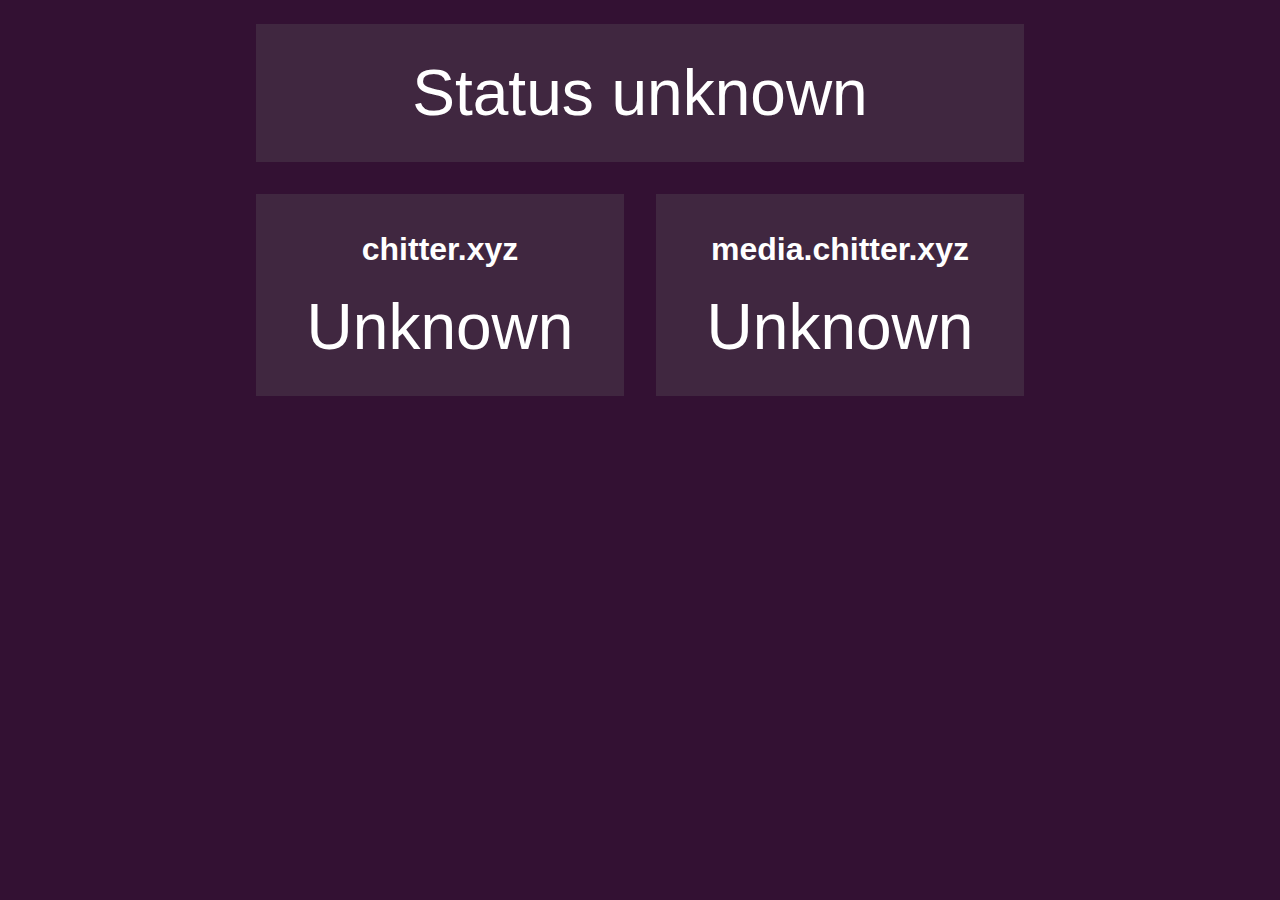
==== index.html @ ea13e43e "burp" ====
<!doctype html>
<html lang=en>
    <head>
        <title>Chitter status</title>
        <script src="main.js" async></script>
        <link rel="stylesheet" href="styles.css"/>
    </head>
    <body>
        <main>
            <section id='overall'>
                <p class='status'>Status unknown</p>
            </section>
            <section id='chitter'>
                <h1>chitter.xyz</h1>
                <p class='status'>Unknown</p>
            </section>
            <section id='media'>
                <h1>media.chitter.xyz</h1>
                <p class='status'>Unknown</p>
            </section>
        </main>
    </body>
</html>
---- styles.css ----
html {
    font-family: sans-serif;
    color: white;
    background: #313;
}

main {
    display: grid;
    grid-template: "overall overall"
                   "b c"/ 50% 50%;
    max-width: 50em;
    margin: auto;
}

main section {
    background-color: #6664;
    margin: 1rem;
    text-align: center;
    padding: 1rem;
}

main section#overall {
    grid-area: overall;
}

section .status {
    font-size: 4rem;
    margin: 1rem .5rem;
}
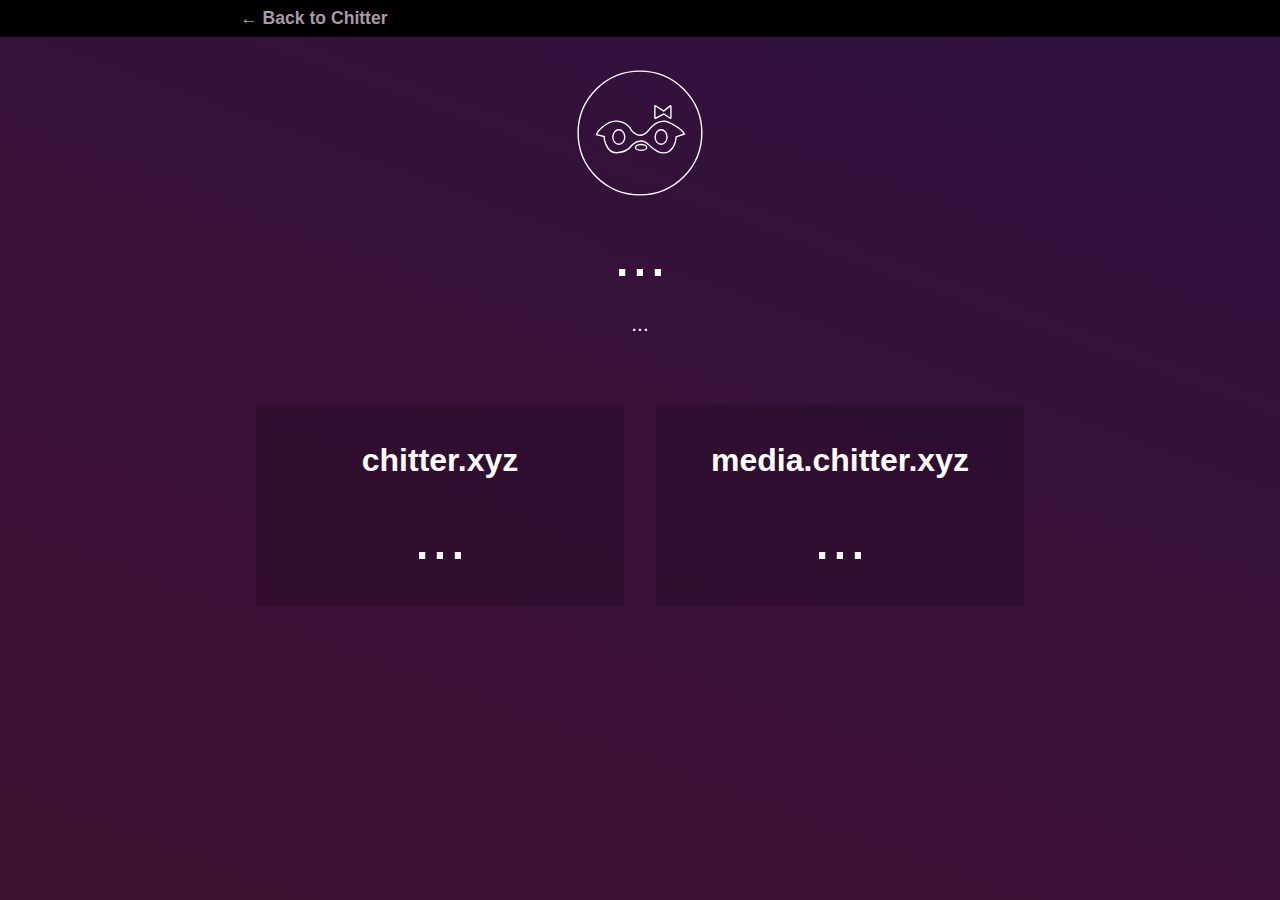
==== commit b1a0a03f: "blarg" ====
--- a/index.html
+++ b/index.html
@@ -4,19 +4,42 @@
         <title>Chitter status</title>
         <script src="main.js" async></script>
         <link rel="stylesheet" href="styles.css"/>
+        <meta name="viewport" content="width=device-width, initial-scale=1">
     </head>
     <body>
+        <header>
+            <nav>
+                <a href="https://chitter.xyz">← Back to Chitter</a>
+            </nav>
+        </header>
         <main>
             <section id='overall'>
-                <p class='status'>Status unknown</p>
+                <svg class="logo" xmlns="http://www.w3.org/2000/svg" viewBox="0 0 370 280">
+                <g fill="none" stroke="#fff" stroke-width="3">
+                    <circle r="135.35" cy="139.885" cx="185.861"/>
+                    <path d="M264.77 148.466s.27 21.683-16.459 32.647c-4.52 2.95-16.133 3.438-22.982-.488-4.927-2.815-10.8-5.035-18.272-13.047-15.376-16.486-30.21-8.121-36.599-2.978a22.956 22.956 0 0 0-4.169 4.385c-2.652 3.628-11.369 13.048-30.86 14.13-24.227 1.354-28.098-32.267-27.665-35.244l-16.54-4.196c-.568-4.034 19.95-31.374 44.206-29.696 24.173 1.678 31.78 20.384 31.78 20.384s18.19 24.85 38.602-1.49c20.383-26.338 41.714-16.755 41.714-16.755s28.83 12.56 35.354 26.068z"/>
+                    <ellipse cx="139.598" cy="148.71" rx="13.021" ry="15.863"/>
+                    <ellipse cx="232.069" cy="148.71" rx="13.021" ry="15.863"/>
+                    <ellipse cx="188.379" cy="171.584" rx="12.236" ry="6.389"/>
+                    <path d="M218.426 81.035v26.068c0 .623.677 1.029 1.218.731l17.65-9.339c.27-.135.596-.135.84.027l14.157 9.123c.541.352 1.272-.054 1.272-.704V81.224c0-.704-.785-1.082-1.353-.65l-14.05 10.991c-.27.217-.677.244-.947.054l-17.514-11.26a.81.81 0 0 0-1.273.676z"/>
+                </g>
+                <g class='indicator'>
+                    <path class='ok' d="M227.344 229.672l21.13-21.129 21.227 21.226 68.319-68.318 19.858 19.858-89.449 89.449z" fill="white"/>
+                    <path class='warning' d="M281.29 173.384l3.348 77.53h24.425l3.347-77.53zm3.348 90.263v9.643h24.425v-9.643z" fill="#ffb611"/>
+                    <path class='error' d="M322.145 172.003l-29.81 29.812-29.812-29.812-21.606 21.607 29.81 29.811-29.81 29.812 21.606 21.606 29.811-29.812 29.811 29.812 21.607-21.606-29.811-29.812 29.811-29.811z" fill="#ff115e"/>
+                </g>
+                </svg>
+                <p class='status'>...</p>
+                <p class='subtitle'>...</p>
+                <div class='updates'></div>
             </section>
             <section id='chitter'>
                 <h1>chitter.xyz</h1>
-                <p class='status'>Unknown</p>
+                <p class='status'>...</p>
             </section>
             <section id='media'>
                 <h1>media.chitter.xyz</h1>
-                <p class='status'>Unknown</p>
+                <p class='status'>...</p>
             </section>
         </main>
     </body>
--- a/styles.css
+++ b/styles.css
@@ -1,29 +1,107 @@
 html {
     font-family: sans-serif;
     color: white;
-    background: #313;
+    background-image: linear-gradient(200deg, #30113F, #3f1130);
+    min-height: 100%;
+}
+
+body {
+    margin: 0;
+}
+
+body > * {
+    max-width: 50rem;
+    margin-left: auto;
+    margin-right: auto;
 }
 
 main {
     display: grid;
-    grid-template: "overall overall"
-                   "b c"/ 50% 50%;
-    max-width: 50em;
+    grid-template: "overall overall"/ 50% 50%;
     margin: auto;
 }
 
 main section {
-    background-color: #6664;
+    background-color: #0002;
     margin: 1rem;
     text-align: center;
     padding: 1rem;
 }
 
+
 main section#overall {
     grid-area: overall;
+    background-color: transparent;
 }
 
 section .status {
     font-size: 4rem;
     margin: 1rem .5rem;
 }
+
+section .subtitle {
+    font-size: 1.3rem;
+}
+
+.logo {
+    height: 8rem;
+    margin: 0 auto;
+}
+
+.logo .indicator * {
+    display: none;
+}
+
+section#overall[data-status="ok"] .logo .indicator .ok {
+    display: block;
+}
+
+section#overall[data-status="warning"] .logo .indicator .warning {
+    display: block;
+}
+
+section#overall[data-status="error"] .logo .indicator .error {
+    display: block;
+}
+
+section:not(#overall)[data-status="warning"] {
+    outline: 2px solid #fb1;
+}
+
+section:not(#overall)[data-status="error"] {
+    outline: 2px solid #f15;
+}
+
+header {
+    background: black;
+    padding: .5rem;
+    max-width: 100%;
+    font-size: 1.1rem;
+}
+
+header nav {
+    max-width: 50rem;
+    margin: 0 auto;
+}
+
+nav a {
+    color: #a9a;
+    font-weight: bold;
+    text-decoration: none;
+}
+
+@media screen and (max-width: 700px) {
+    main {
+        grid-template: 'overall' / 100%;
+    }
+}
+
+@media screen and (max-width: 450px) {
+    section .status {
+        font-size: 2.5rem;
+    }
+}
+
+.updates {
+    text-align: left;
+}
